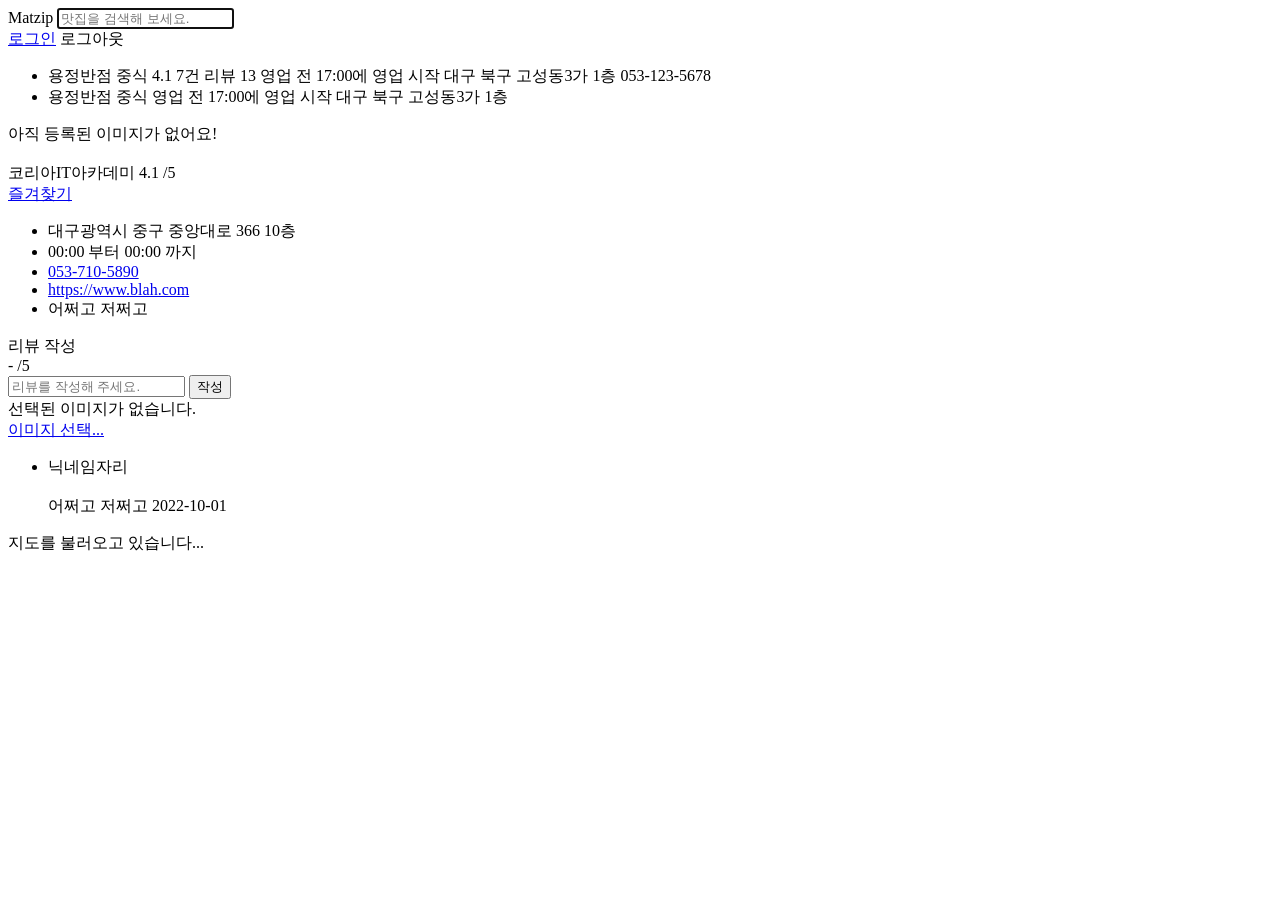
==== src/main/resources/templates/home/index.html @ 4b003e04 "01.26" ====
<!DOCTYPE html>
<html lang="ko" xmlns:th="http://www.thymeleaf.org">
<head>
    <meta charset="UTF-8">
    <meta name="viewport" content="width=device-width, user-scalable=no, initial-scale=1.0, maximum-scale=1.0, minimum-scale=1.0">
    <meta http-equiv="X-UA-Compatible" content="ie=edge">
    <title>맛을 담다. 맛집</title>
    <link rel="stylesheet" th:href="@{/resources/stylesheets/common.css}">
    <link rel="stylesheet" th:href="@{/resources/stylesheets/index.css}">
    <link rel="preconnect" href="https://fonts.googleapis.com">
    <link rel="preconnect" href="https://fonts.gstatic.com" crossorigin>
    <link rel="stylesheet" href="https://fonts.googleapis.com/css2?family=Monoton&display=swap">
    <script src="//dapi.kakao.com/v2/maps/sdk.js?appkey=9664186f3a088389e88d3b2b2cff716d"></script>

    <script type="text/javascript"
            src="//dapi.kakao.com/v2/maps/sdk.js?appkey=77d80544834aa6a31ab1045f2451138f"></script>

    <script src="https://kit.fontawesome.com/46a5a9218e.js" crossorigin="anonymous"></script>
    <script defer th:src="@{/resources/scripts/index.js}"></script>
</head>
<body>
<section class="list-container" id="listContainer">
    <form class="search-form" id="searchForm">
        <span class="title">Matzip</span>
        <label class="label">
            <span hidden>검색어</span>
            <input autofocus class="input" maxlength="100" name="keyword" placeholder="맛집을 검색해 보세요." type="text">
        </label>
        <div class="button-container">
            <a class="button" href="https://kauth.kakao.com/oauth/authorize?client_id=c2204b6ef796ea3923e04483a8e6a9c5&redirect_uri=http://localhost:8080/member/kakao&response_type=code" id="loginButton" target="_blank" th:if="${session.user == null}">로그인</a>
            <a class="button" id="logoutButton"
               th:href="@{'/member/logout'}"
               th:if="${session.user != null}">로그아웃</a>
        </div>
    </form>
    <ul class="list" id="list">
        <li class="item">
            <span class="info">
                <span class="name-container">
                    <span class="name">용정반점</span>
                    <span class="category">중식</span>
                </span>
                <span class="rating-container">
                    <span class="star-container">
                        <i class="star filled fa-solid fa-star"></i>
                        <i class="star filled fa-solid fa-star"></i>
                        <i class="star filled fa-solid fa-star"></i>
                        <i class="star filled fa-solid fa-star"></i>
                        <i class="star fa-solid fa-star"></i>
                    </span>
                    <span class="score">4.1</span>
                    <span class="count">7건</span>
                    <span class="review-count">리뷰 13</span>
                </span>
                <span class="open-container">
                    <span class="working">영업 전</span>
                    <span class="hour">17:00에 영업 시작</span>
                </span>
                <span class="address">대구 북구 고성동3가 1층</span>
                <span class="contact">053-123-5678</span>
            </span>
            <img alt="" class="image" src="">
        </li>
        <li class="item">
            <span class="info">
                <span class="name-container">
                    <span class="name">용정반점</span>
                    <span class="category">중식</span>
                </span>
                <span class="open-container">
                    <span class="working">영업 전</span>
                    <span class="hour">17:00에 영업 시작</span>
                </span>
                <span class="address">대구 북구 고성동3가 1층</span>
            </span>
            <img alt="" class="image" src="">
        </li>
    </ul>
</section>
<section class="detail-container" id="detailContainer">
    <div class="title-container">
        <span class="title" rel="title"></span>
        <a class="close-button" href="#" rel="closeButton">
            <i class="icon fa-solid fa-x"></i>
        </a>
    </div>
    <div class="image-container" rel="imageContainer">
        <div class="no-image">
            <i class="icon fa-solid fa-circle-exclamation"></i>
            <span class="text">아직 등록된 이미지가 없어요!</span>
        </div>
        <img alt="" class="image" src="https://w.namu.la/s/[base64]">
        <img alt="" class="image" src="http://www.bhc.co.kr/upload/bhc/menu/410x271_view_%EC%B9%98%ED%90%81%EB%8B%B9%ED%95%9C%EB%A7%88%EB%A6%AC(0).png">
        <img alt="" class="image" src="https://upload.wikimedia.org/wikipedia/commons/2/20/Korean_fried_chicken_3_banban.jpg">
        <img alt="" class="image" src="https://pelicana.co.kr/resources/images/menu/best_menu02_200824.jpg">
        <img alt="" class="image" src="https://image.homeplus.kr/td/3ee1f258-4c96-4da3-a6de-5431071f4c8a">
        <img alt="" class="image" src="https://image.homeplus.kr/td/d904521d-7cc7-455c-b9cd-942b5a689376">
        <img alt="" class="image" src="https://recipe1.ezmember.co.kr/cache/recipe/2019/09/10/301536dadeb4d950792026d7e3eafb441.jpg">
        <img alt="" class="image" src="https://www.codd.co.kr/data/file/tl_product01/thumb-2033686334_UMxL0Ryr_c342ef5b42fe8a3d8bdf87774b0e49330b43f740_493x665.png">
        <img alt="" class="image" src="https://folkency.nfm.go.kr/upload/img/20190305/20190305125501_t_.jpg">
        <img alt="" class="image" src="https://img-cf.kurly.com/shop/data/goodsview/20201109/gv40000133263_1.jpg">
        <img alt="" class="image" src="https://www.newiki.net/w/images/thumb/f/f4/Deep_fried_chicken_pelicana.jpg/450px-Deep_fried_chicken_pelicana.jpg">
        <img alt="" class="image" src="https://t1.daumcdn.net/cfile/tistory/2403BA485896A5C829">
    </div>
    <div class="rate-container">
        <span class="title" rel="title">코리아IT아카데미</span>
        <span class="star-container">
            <i class="icon fa-solid fa-star"></i>
            <span class="score" rel="score">4.1</span>
            <span class="full-score">/5</span>
        </span>
        <div class="button-container">
            <a class="button" href="#" rel="favoriteButton">
                <i class="icon fa-solid fa-star"></i>
                <span class="text">즐겨찾기</span>
            </a>
        </div>
    </div>
    <ul class="info-container">
        <li class="item">
            <i class="icon fa-solid fa-location-dot"></i>
            <span class="text" rel="addressText">대구광역시 중구 중앙대로 366 10층</span>
        </li>
        <li class="item">
            <i class="icon fa-solid fa-clock"></i>
            <span class="text" rel="openText">00:00 부터 00:00 까지</span>
        </li>
        <li class="item">
            <i class="icon fa-solid fa-phone"></i>
            <span class="text">
                <a class="link" href="tel:053-710-5890" rel="contactText">053-710-5890</a>
            </span>
        </li>
        <li class="item">
            <i class="icon fa-solid fa-house-chimney"></i>
            <span class="text">
                <a class="link" href="https://www.blah.com" rel="homepageText">https://www.blah.com</a>
            </span>
        </li>
        <li class="item">
            <i class="icon fa-solid fa-circle-info"></i>
            <span class="text" rel="descriptionText">어쩌고 저쩌고</span>
        </li>
    </ul>
    <form class="review-form" id="reviewForm">
        <input name="placeIndex" type="hidden">
        <input name="score" type="hidden" value="0">
        <input hidden multiple accept="image/*" name="images" type="file">
        <span class="title">리뷰 작성</span>
        <div class="score-container">
            <span class="score" rel="score">-</span>
            <span class="full-score">/5</span>
            <div class="star-container" rel="starContainer">
                <i class="star fa-solid fa-star"></i>
                <i class="star fa-solid fa-star"></i>
                <i class="star fa-solid fa-star"></i>
                <i class="star fa-solid fa-star"></i>
                <i class="star fa-solid fa-star"></i>
            </div>
        </div>
        <div class="content-container">
            <label class="label">
                <span hidden>리뷰 내용</span>
                <input class="input" maxlength="100" name="content" placeholder="리뷰를 작성해 주세요." type="text">
            </label>
            <input class="submit-button" type="submit" value="작성">
        </div>
        <div class="image-container" rel="imageContainer">
            <div class="no-image" rel="noImage">선택된 이미지가 없습니다.</div>
        </div>
        <a class="image-select-button" href="#" rel="imageSelectButton">이미지 선택...</a>
    </form>
    <ul class="review-container" rel="reviewContainer">
        <li class="item">
            <span class="nickname" rel="nickname">닉네임자리</span>
            <div class="image-container" rel="imageContainer">
                <img alt="" class="image" src="https://w.namu.la/s/[base64]">
                <img alt="" class="image" src="https://upload.wikimedia.org/wikipedia/commons/thumb/d/d3/Supreme_pizza.jpg/800px-Supreme_pizza.jpg">
                <img alt="" class="image" src="https://w.namu.la/s/015965f5dfb5fe31da575f4854d36b4aa29cce64e24d27b9f51b76490dddbf7457190f6f77b5fc69dd65eeee8a8e1cd0bc5ad39e6cfa16efdbc7909eef3305cd8bcdc97a4a6d4d6e12ce536c2a7d70c1c0c03d5474e3db334284f2ee76172e82">
                <img alt="" class="image" src="https://img.hankyung.com/photo/202108/99.26501439.1-1200x.jpg">
            </div>
            <span class="content" rel="content">어쩌고 저쩌고</span>
            <span class="date" rel="date">2022-10-01</span>
        </li>
    </ul>
</section>
<section class="map-container" id="mapContainer">
    <div class="cover">지도를 불러오고 있습니다...</div>
</section>
<div class="login-container" id="loginContainer"></div>
</body>
</html>
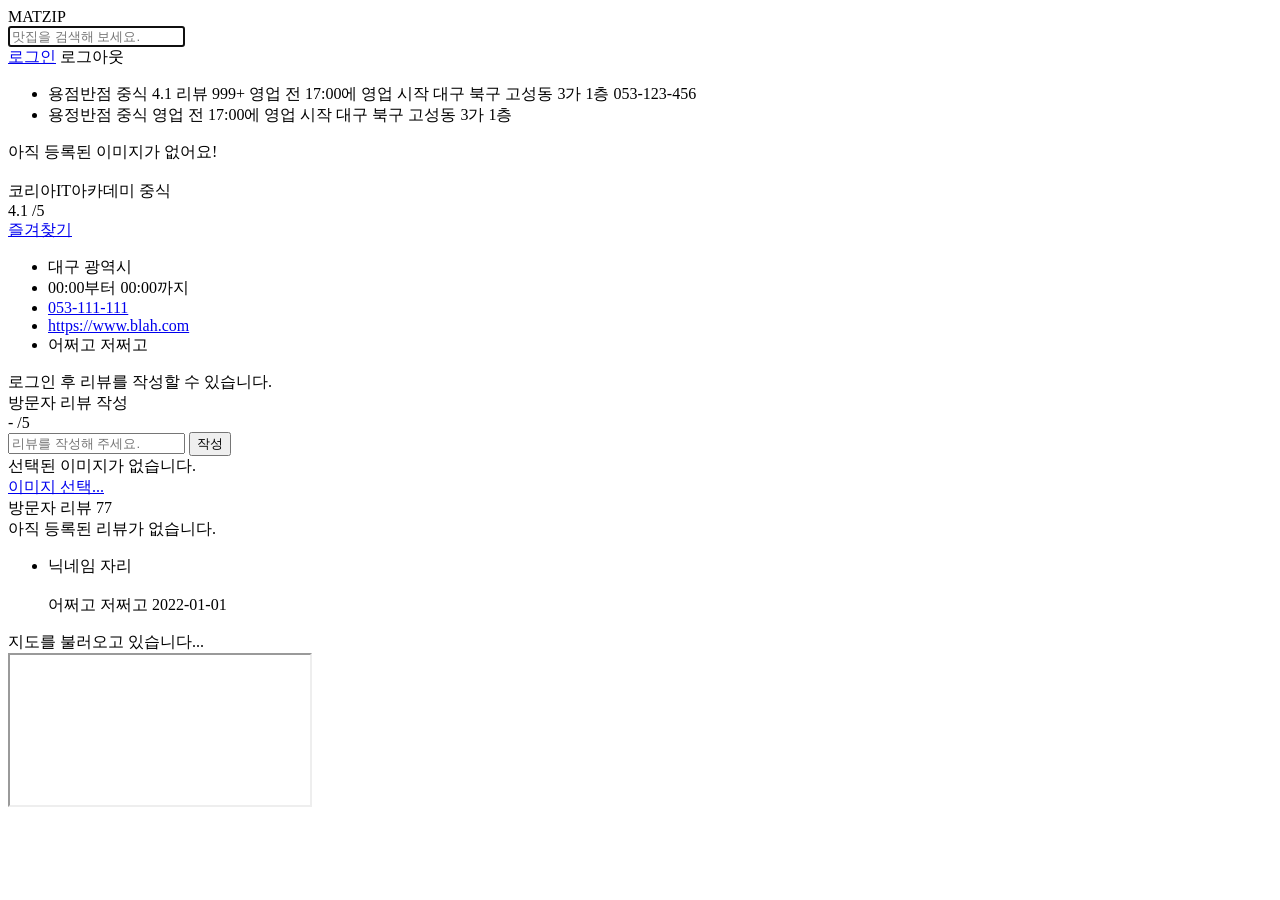
==== commit e2de61e3: "리뷰 불러오기 해결, 리뷰 수 땡겨오기 등 수정" ====
--- a/src/main/resources/templates/home/index.html
+++ b/src/main/resources/templates/home/index.html
@@ -1,77 +1,79 @@
-<!DOCTYPE html>
+<!doctype html>
 <html lang="ko" xmlns:th="http://www.thymeleaf.org">
 <head>
     <meta charset="UTF-8">
-    <meta name="viewport" content="width=device-width, user-scalable=no, initial-scale=1.0, maximum-scale=1.0, minimum-scale=1.0">
+    <meta name="viewport"
+          content="width=device-width, user-scalable=no, initial-scale=1.0, maximum-scale=1.0, minimum-scale=1.0">
     <meta http-equiv="X-UA-Compatible" content="ie=edge">
     <title>맛을 담다. 맛집</title>
+    <link rel="stylesheet" th:href="@{/resources/stylesheets/index.css}">
     <link rel="stylesheet" th:href="@{/resources/stylesheets/common.css}">
-    <link rel="stylesheet" th:href="@{/resources/stylesheets/index.css}">
-    <link rel="preconnect" href="https://fonts.googleapis.com">
-    <link rel="preconnect" href="https://fonts.gstatic.com" crossorigin>
-    <link rel="stylesheet" href="https://fonts.googleapis.com/css2?family=Monoton&display=swap">
-    <script src="//dapi.kakao.com/v2/maps/sdk.js?appkey=9664186f3a088389e88d3b2b2cff716d"></script>
-
     <script type="text/javascript"
             src="//dapi.kakao.com/v2/maps/sdk.js?appkey=77d80544834aa6a31ab1045f2451138f"></script>
-
-    <script src="https://kit.fontawesome.com/46a5a9218e.js" crossorigin="anonymous"></script>
     <script defer th:src="@{/resources/scripts/index.js}"></script>
+    <script src="https://kit.fontawesome.com/282afddd53.js" crossorigin="anonymous"></script>
 </head>
 <body>
 <section class="list-container" id="listContainer">
+
     <form class="search-form" id="searchForm">
-        <span class="title">Matzip</span>
+        <span class="title">MATZIP</span>
         <label class="label">
             <span hidden>검색어</span>
-            <input autofocus class="input" maxlength="100" name="keyword" placeholder="맛집을 검색해 보세요." type="text">
+            <div class="search-box">
+                <i class="icon fa-solid fa-magnifying-glass"></i>
+                <input autofocus class="input" maxlength="100" name="keyword" placeholder="맛집을 검색해 보세요." type="text">
+            </div>
+
         </label>
         <div class="button-container">
             <a class="button" href="https://kauth.kakao.com/oauth/authorize?client_id=c2204b6ef796ea3923e04483a8e6a9c5&redirect_uri=http://localhost:8080/member/kakao&response_type=code" id="loginButton" target="_blank" th:if="${session.user == null}">로그인</a>
-            <a class="button" id="logoutButton"
-               th:href="@{'/member/logout'}"
-               th:if="${session.user != null}">로그아웃</a>
+
+            <a class="button" th:href="@{/member/logout}" id="logoutButton" th:if = "${session.user!=null}">로그아웃</a>
         </div>
     </form>
+
     <ul class="list" id="list">
+        <li class="item">
+            <span class="info">
+                <span class="name-container">
+                    <span class="name">용점반점</span>
+                    <span class="category">중식</span>
+                </span>
+                <span class="rating-container">
+                    <span class="star-container">
+                        <i class="star filled fa-solid fa-star"></i>
+                        <i class="star filled fa-solid fa-star"></i>
+                        <i class="star filled fa-solid fa-star"></i>
+                        <i class="star filled fa-solid fa-star"></i>
+                        <i class="star fa-solid fa-star"></i>
+                    </span>
+                    <span class="score">4.1</span>
+<!--                    <span class="count">7건</span>-->
+                    <span class="review-count">리뷰 999+</span>
+                </span>
+
+                <!--/*@thymesVar id="place" type="dev.cocoya.matzip.entities.data.PlaceEntity"*/-->
+                <span class="open-container" th:each="places : ${place}">
+                    <span class="working">영업 전</span>
+                    <span class="hour">17:00에 영업 시작</span>
+                </span>
+                <span class="address-container">대구 북구 고성동 3가 1층</span>
+                <span class="contact">053-123-456</span>
+            </span>
+            <img alt="" class="image" src="">
+        </li>
         <li class="item">
             <span class="info">
                 <span class="name-container">
                     <span class="name">용정반점</span>
                     <span class="category">중식</span>
                 </span>
-                <span class="rating-container">
-                    <span class="star-container">
-                        <i class="star filled fa-solid fa-star"></i>
-                        <i class="star filled fa-solid fa-star"></i>
-                        <i class="star filled fa-solid fa-star"></i>
-                        <i class="star filled fa-solid fa-star"></i>
-                        <i class="star fa-solid fa-star"></i>
-                    </span>
-                    <span class="score">4.1</span>
-                    <span class="count">7건</span>
-                    <span class="review-count">리뷰 13</span>
-                </span>
                 <span class="open-container">
                     <span class="working">영업 전</span>
                     <span class="hour">17:00에 영업 시작</span>
-                </span>
-                <span class="address">대구 북구 고성동3가 1층</span>
-                <span class="contact">053-123-5678</span>
-            </span>
-            <img alt="" class="image" src="">
-        </li>
-        <li class="item">
-            <span class="info">
-                <span class="name-container">
-                    <span class="name">용정반점</span>
-                    <span class="category">중식</span>
-                </span>
-                <span class="open-container">
-                    <span class="working">영업 전</span>
-                    <span class="hour">17:00에 영업 시작</span>
-                </span>
-                <span class="address">대구 북구 고성동3가 1층</span>
+            </span>
+                <span class="address-container">대구 북구 고성동 3가 1층</span>
             </span>
             <img alt="" class="image" src="">
         </li>
@@ -84,26 +86,31 @@
             <i class="icon fa-solid fa-x"></i>
         </a>
     </div>
+
     <div class="image-container" rel="imageContainer">
         <div class="no-image">
             <i class="icon fa-solid fa-circle-exclamation"></i>
             <span class="text">아직 등록된 이미지가 없어요!</span>
         </div>
-        <img alt="" class="image" src="https://w.namu.la/s/[base64]">
-        <img alt="" class="image" src="http://www.bhc.co.kr/upload/bhc/menu/410x271_view_%EC%B9%98%ED%90%81%EB%8B%B9%ED%95%9C%EB%A7%88%EB%A6%AC(0).png">
-        <img alt="" class="image" src="https://upload.wikimedia.org/wikipedia/commons/2/20/Korean_fried_chicken_3_banban.jpg">
-        <img alt="" class="image" src="https://pelicana.co.kr/resources/images/menu/best_menu02_200824.jpg">
-        <img alt="" class="image" src="https://image.homeplus.kr/td/3ee1f258-4c96-4da3-a6de-5431071f4c8a">
-        <img alt="" class="image" src="https://image.homeplus.kr/td/d904521d-7cc7-455c-b9cd-942b5a689376">
-        <img alt="" class="image" src="https://recipe1.ezmember.co.kr/cache/recipe/2019/09/10/301536dadeb4d950792026d7e3eafb441.jpg">
-        <img alt="" class="image" src="https://www.codd.co.kr/data/file/tl_product01/thumb-2033686334_UMxL0Ryr_c342ef5b42fe8a3d8bdf87774b0e49330b43f740_493x665.png">
-        <img alt="" class="image" src="https://folkency.nfm.go.kr/upload/img/20190305/20190305125501_t_.jpg">
-        <img alt="" class="image" src="https://img-cf.kurly.com/shop/data/goodsview/20201109/gv40000133263_1.jpg">
-        <img alt="" class="image" src="https://www.newiki.net/w/images/thumb/f/f4/Deep_fried_chicken_pelicana.jpg/450px-Deep_fried_chicken_pelicana.jpg">
-        <img alt="" class="image" src="https://t1.daumcdn.net/cfile/tistory/2403BA485896A5C829">
-    </div>
+        <img alt="" src="http://www.bhc.co.kr/upload/bhc/menu/410x271_view_%EC%B9%98%ED%90%81%EB%8B%B9%ED%95%9C%EB%A7%88%EB%A6%AC(0).png" class="image">
+        <img alt="" src="https://upload.wikimedia.org/wikipedia/commons/2/20/Korean_fried_chicken_3_banban.jpg" class="image">
+        <img alt="" src="https://image.edaily.co.kr/images/Photo/files/NP/S/2022/06/PS22061500966.jpg" class="image">
+        <img alt="" src="https://t1.daumcdn.net/cfile/tistory/2403BA485896A5C829" class="image">
+        <img alt="" src="https://img.seoul.co.kr/img/upload/2021/11/12/SSI_20211112030226.jpg" class="image">
+        <img alt="" src="https://pds.joongang.co.kr/news/component/htmlphoto_mmdata/202201/15/780fb38c-2b17-4f3f-9294-b6cdaa4d6869.jpg" class="image">
+        <img alt="" src="https://img.hankyung.com/photo/202206/01.30401212.1.jpg" class="image">
+        <img alt="" src="https://img.khan.co.kr/news/2021/05/09/l_2021051001000864600073041.jpg" class="image">
+        <img alt="" src="https://thumb.mt.co.kr/06/2022/07/2022071713225256537_1.jpg/dims/optimize/" class="image">
+        <img alt="" src="http://www.bhc.co.kr/upload/bhc/menu/%EB%BF%8C%EB%A7%81%ED%81%B4_410x271.png" class="image">
+        <img alt="" src="https://vegefeed.wisacdn.com/_data/product/goods/20/10/41/1000000112//4c94428ffac2ea1fd697345a2b2fdc43.jpg" class="image">
+        <img alt="" src="https://img.hankyung.com/photo/202111/02.28075433.1-1200x.jpg" class="image">
+    </div>
+
     <div class="rate-container">
-        <span class="title" rel="title">코리아IT아카데미</span>
+        <div class="sub-title">
+            <span class="title" rel="title">코리아IT아카데미</span>
+            <span class="category" rel="category">중식</span>
+        </div>
         <span class="star-container">
             <i class="icon fa-solid fa-star"></i>
             <span class="score" rel="score">4.1</span>
@@ -115,92 +122,101 @@
                 <span class="text">즐겨찾기</span>
             </a>
         </div>
-    </div>
+
+    </div>
+
     <ul class="info-container">
         <li class="item">
             <i class="icon fa-solid fa-location-dot"></i>
-            <span class="text" rel="addressText">대구광역시 중구 중앙대로 366 10층</span>
+            <span class="text" rel="addressText">대구 광역시</span>
+
         </li>
         <li class="item">
             <i class="icon fa-solid fa-clock"></i>
-            <span class="text" rel="openText">00:00 부터 00:00 까지</span>
-        </li>
-        <li class="item">
-            <i class="icon fa-solid fa-phone"></i>
+            <span class="text" rel="openText">00:00부터 00:00까지</span>
+        </li>
+        <li class="item">
+            <i class="icon fa-solid fa-mobile-screen-button"></i>
+            <span class="text" >
+                <a class="link" href="tel:053-111-111" rel="contactText">053-111-111</a>
+            </span>
+        </li>
+        <li class="item">
+            <i class="icon fa-solid fa-house"></i>
             <span class="text">
-                <a class="link" href="tel:053-710-5890" rel="contactText">053-710-5890</a>
-            </span>
-        </li>
-        <li class="item">
-            <i class="icon fa-solid fa-house-chimney"></i>
-            <span class="text">
-                <a class="link" href="https://www.blah.com" rel="homepageText">https://www.blah.com</a>
+                <a class="link homePage" href="https://www.blah.com" rel="homepageText">https://www.blah.com</a>
             </span>
         </li>
         <li class="item">
             <i class="icon fa-solid fa-circle-info"></i>
-            <span class="text" rel="descriptionText">어쩌고 저쩌고</span>
+            <span class="text" rel="descriptionText" >어쩌고 저쩌고</span>
         </li>
     </ul>
-    <form class="review-form" id="reviewForm">
+
+    <div class="review-unsigned" th:if="${session.user == null}">
+        로그인 후 리뷰를 작성할 수 있습니다.
+    </div>
+
+    <form class="review-form" id="reviewForm" th:if="${session.user != null}">
         <input name="placeIndex" type="hidden">
         <input name="score" type="hidden" value="0">
         <input hidden multiple accept="image/*" name="images" type="file">
-        <span class="title">리뷰 작성</span>
+        <span class="title">방문자 리뷰 작성</span>
         <div class="score-container">
             <span class="score" rel="score">-</span>
             <span class="full-score">/5</span>
             <div class="star-container" rel="starContainer">
-                <i class="star fa-solid fa-star"></i>
-                <i class="star fa-solid fa-star"></i>
-                <i class="star fa-solid fa-star"></i>
-                <i class="star fa-solid fa-star"></i>
-                <i class="star fa-solid fa-star"></i>
+                <i class="star filled fa-solid fa-star"></i>
+                <i class="star filled fa-solid fa-star"></i>
+                <i class="star filled fa-solid fa-star"></i>
+                <i class="star filled fa-solid fa-star"></i>
+                <i class="star filled fa-solid fa-star"></i>
             </div>
         </div>
         <div class="content-container">
             <label class="label">
-                <span hidden>리뷰 내용</span>
+                <span hidden>리뷰내용</span>
                 <input class="input" maxlength="100" name="content" placeholder="리뷰를 작성해 주세요." type="text">
             </label>
-            <input class="submit-button" type="submit" value="작성">
+            <input class="submit-button" type="submit" rel="submitButton" value="작성">
         </div>
         <div class="image-container" rel="imageContainer">
             <div class="no-image" rel="noImage">선택된 이미지가 없습니다.</div>
         </div>
+
         <a class="image-select-button" href="#" rel="imageSelectButton">이미지 선택...</a>
     </form>
+    <div class="review-title-container">
+        <span class="title">방문자 리뷰</span>
+        <span class="title-review-count" rel="titleReviewCount">77</span>
+    </div>
+
+    <span class="review-exist" rel="reviewExist">
+        아직 등록된 리뷰가 없습니다.
+    </span>
+
     <ul class="review-container" rel="reviewContainer">
         <li class="item">
-            <span class="nickname" rel="nickname">닉네임자리</span>
+            <span class="nickname" rel="nickname">닉네임 자리</span>
             <div class="image-container" rel="imageContainer">
-                <img alt="" class="image" src="https://w.namu.la/s/[base64]">
-                <img alt="" class="image" src="https://upload.wikimedia.org/wikipedia/commons/thumb/d/d3/Supreme_pizza.jpg/800px-Supreme_pizza.jpg">
-                <img alt="" class="image" src="https://w.namu.la/s/015965f5dfb5fe31da575f4854d36b4aa29cce64e24d27b9f51b76490dddbf7457190f6f77b5fc69dd65eeee8a8e1cd0bc5ad39e6cfa16efdbc7909eef3305cd8bcdc97a4a6d4d6e12ce536c2a7d70c1c0c03d5474e3db334284f2ee76172e82">
-                <img alt="" class="image" src="https://img.hankyung.com/photo/202108/99.26501439.1-1200x.jpg">
+                <img alt="" class="image" src="https://cdn.dominos.co.kr/admin/upload/goods/20200311_x8StB1t3.jpg" >
+                <img alt="" class="image" src="https://i.ytimg.com/vi/X6VrQZhr5hQ/maxresdefault.jpg" >
+                <img alt="" class="image" src="http://m.honestpizzalife.com/web/product/big/202112/6397fd59b2199ee7635df4328ead3d72.jpg" >
+                <img alt="" class="image" src="https://image.newdaily.co.kr/site/data/img/2022/02/24/2022022400156_0.jpg" >
             </div>
             <span class="content" rel="content">어쩌고 저쩌고</span>
-            <span class="date" rel="date">2022-10-01</span>
+            <span class="date" rel="date">2022-01-01</span>
         </li>
     </ul>
 </section>
 <section class="map-container" id="mapContainer">
-    <div class="cover">지도를 불러오고 있습니다...</div>
+    <div class="cover" rel="cover">지도를 불러오고 있습니다...</div>
 </section>
-<div class="login-container" id="loginContainer"></div>
+
+<div class="login-container" id="loginContainer">
+    <iframe class="login-frame" id="loginFrame">
+
+    </iframe>
+</div>
 </body>
-</html>
-
-
-
-
-
-
-
-
-
-
-
-
-
-
+</html>
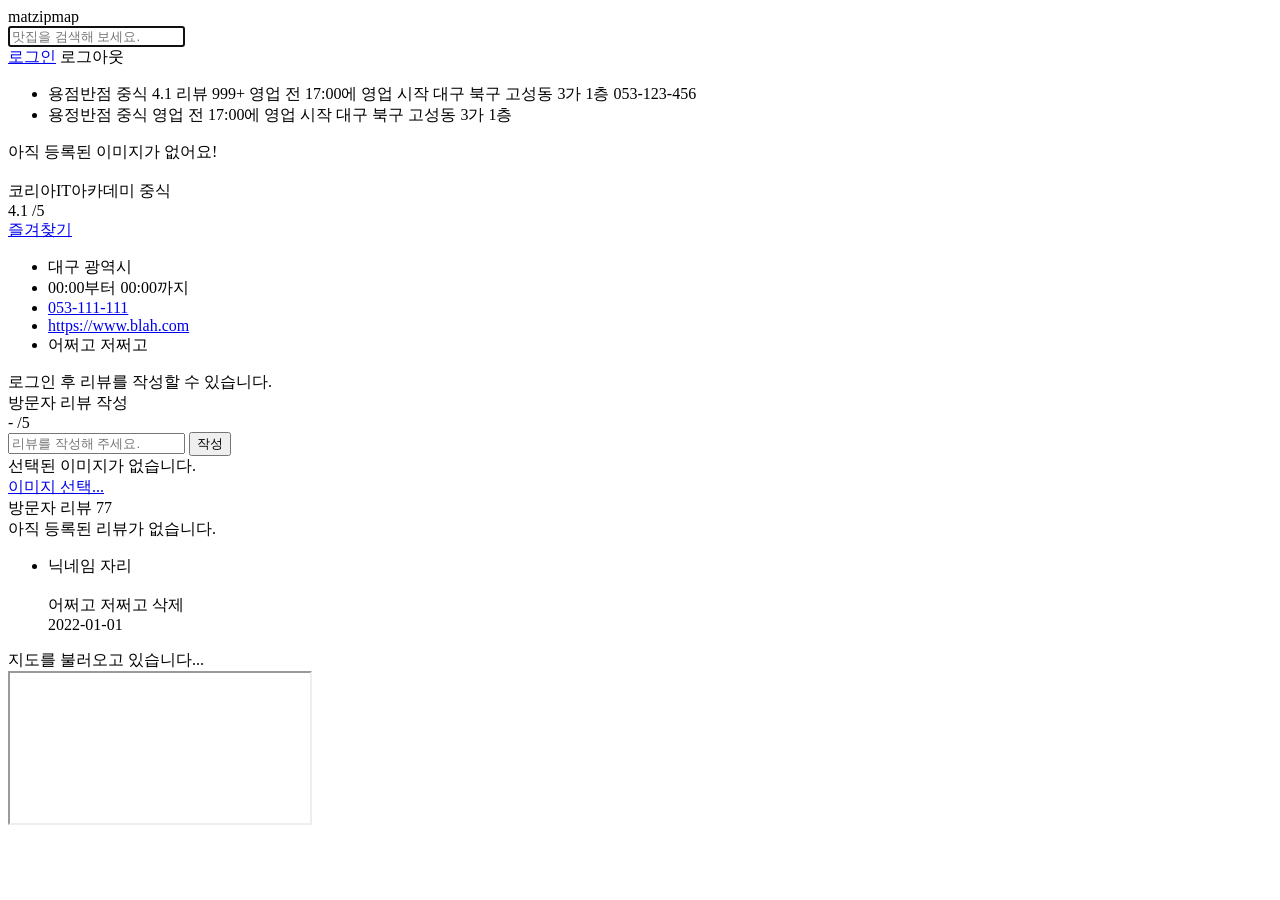
==== commit 3c2a63cf: "02.05 삭제 기능 추가" ====
--- a/src/main/resources/templates/home/index.html
+++ b/src/main/resources/templates/home/index.html
@@ -17,7 +17,7 @@
 <section class="list-container" id="listContainer">
 
     <form class="search-form" id="searchForm">
-        <span class="title">MATZIP</span>
+        <span class="title">matzipmap</span>
         <label class="label">
             <span hidden>검색어</span>
             <div class="search-box">
@@ -92,18 +92,18 @@
             <i class="icon fa-solid fa-circle-exclamation"></i>
             <span class="text">아직 등록된 이미지가 없어요!</span>
         </div>
-        <img alt="" src="http://www.bhc.co.kr/upload/bhc/menu/410x271_view_%EC%B9%98%ED%90%81%EB%8B%B9%ED%95%9C%EB%A7%88%EB%A6%AC(0).png" class="image">
-        <img alt="" src="https://upload.wikimedia.org/wikipedia/commons/2/20/Korean_fried_chicken_3_banban.jpg" class="image">
-        <img alt="" src="https://image.edaily.co.kr/images/Photo/files/NP/S/2022/06/PS22061500966.jpg" class="image">
-        <img alt="" src="https://t1.daumcdn.net/cfile/tistory/2403BA485896A5C829" class="image">
-        <img alt="" src="https://img.seoul.co.kr/img/upload/2021/11/12/SSI_20211112030226.jpg" class="image">
-        <img alt="" src="https://pds.joongang.co.kr/news/component/htmlphoto_mmdata/202201/15/780fb38c-2b17-4f3f-9294-b6cdaa4d6869.jpg" class="image">
-        <img alt="" src="https://img.hankyung.com/photo/202206/01.30401212.1.jpg" class="image">
-        <img alt="" src="https://img.khan.co.kr/news/2021/05/09/l_2021051001000864600073041.jpg" class="image">
-        <img alt="" src="https://thumb.mt.co.kr/06/2022/07/2022071713225256537_1.jpg/dims/optimize/" class="image">
-        <img alt="" src="http://www.bhc.co.kr/upload/bhc/menu/%EB%BF%8C%EB%A7%81%ED%81%B4_410x271.png" class="image">
-        <img alt="" src="https://vegefeed.wisacdn.com/_data/product/goods/20/10/41/1000000112//4c94428ffac2ea1fd697345a2b2fdc43.jpg" class="image">
-        <img alt="" src="https://img.hankyung.com/photo/202111/02.28075433.1-1200x.jpg" class="image">
+        <img alt="" src="http://www.bhc.co.kr/upload/bhc/menu/410x271_view_%EC%B9%98%ED%90%81%EB%8B%B9%ED%95%9C%EB%A7%88%EB%A6%AC(0).png" class="image" rel="detailImage">
+<!--        <img alt="" src="https://upload.wikimedia.org/wikipedia/commons/2/20/Korean_fried_chicken_3_banban.jpg" class="image" rel="detailImage">-->
+<!--        <img alt="" src="https://image.edaily.co.kr/images/Photo/files/NP/S/2022/06/PS22061500966.jpg" class="image" rel="detailImage">-->
+<!--        <img alt="" src="https://t1.daumcdn.net/cfile/tistory/2403BA485896A5C829" class="image" rel="detailImage">-->
+<!--        <img alt="" src="https://img.seoul.co.kr/img/upload/2021/11/12/SSI_20211112030226.jpg" class="image" rel="detailImage">-->
+<!--        <img alt="" src="https://pds.joongang.co.kr/news/component/htmlphoto_mmdata/202201/15/780fb38c-2b17-4f3f-9294-b6cdaa4d6869.jpg" class="image" rel="detailImage">-->
+<!--        <img alt="" src="https://img.hankyung.com/photo/202206/01.30401212.1.jpg" class="image" rel="detailImage">-->
+<!--        <img alt="" src="https://img.khan.co.kr/news/2021/05/09/l_2021051001000864600073041.jpg" class="image" rel="detailImage">-->
+<!--        <img alt="" src="https://thumb.mt.co.kr/06/2022/07/2022071713225256537_1.jpg/dims/optimize/" class="image" rel="detailImage">-->
+<!--        <img alt="" src="http://www.bhc.co.kr/upload/bhc/menu/%EB%BF%8C%EB%A7%81%ED%81%B4_410x271.png" class="image" rel="detailImage">-->
+<!--        <img alt="" src="https://vegefeed.wisacdn.com/_data/product/goods/20/10/41/1000000112//4c94428ffac2ea1fd697345a2b2fdc43.jpg" class="image" rel="detailImage">-->
+<!--        <img alt="" src="https://img.hankyung.com/photo/202111/02.28075433.1-1200x.jpg" class="image" rel="detailImage">-->
     </div>
 
     <div class="rate-container">
@@ -197,6 +197,7 @@
 
     <ul class="review-container" rel="reviewContainer">
         <li class="item">
+            <input name="reviewIndex" type="hidden">
             <span class="nickname" rel="nickname">닉네임 자리</span>
             <div class="image-container" rel="imageContainer">
                 <img alt="" class="image" src="https://cdn.dominos.co.kr/admin/upload/goods/20200311_x8StB1t3.jpg" >
@@ -204,8 +205,12 @@
                 <img alt="" class="image" src="http://m.honestpizzalife.com/web/product/big/202112/6397fd59b2199ee7635df4328ead3d72.jpg" >
                 <img alt="" class="image" src="https://image.newdaily.co.kr/site/data/img/2022/02/24/2022022400156_0.jpg" >
             </div>
+            <div class="contentDelete">
             <span class="content" rel="content">어쩌고 저쩌고</span>
+            <a class="deleteButton" rel="deleteButton">삭제</a>
+            </div>
             <span class="date" rel="date">2022-01-01</span>
+
         </li>
     </ul>
 </section>
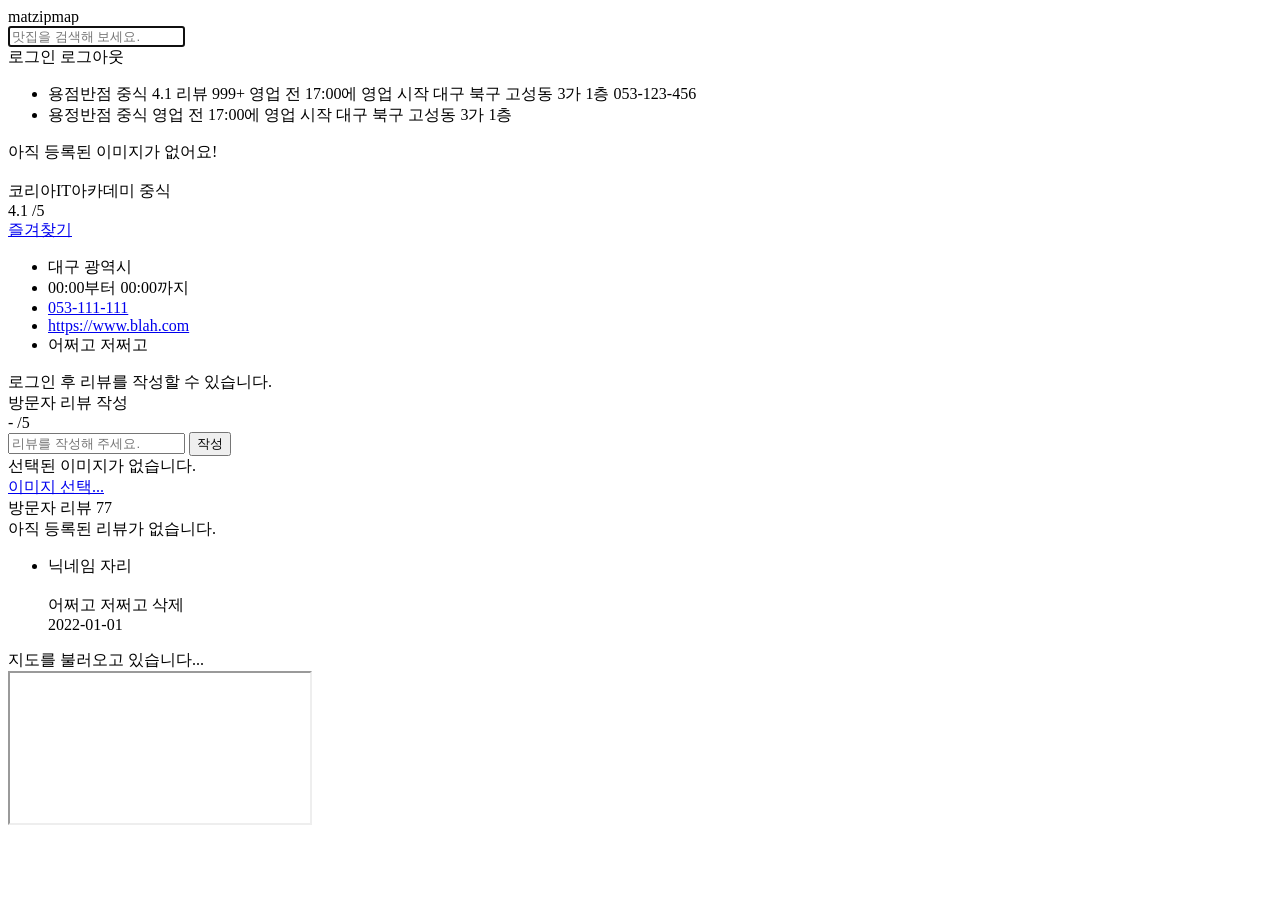
==== commit f7bba5f5: "03.07" ====
--- a/src/main/resources/templates/home/index.html
+++ b/src/main/resources/templates/home/index.html
@@ -27,7 +27,7 @@
 
         </label>
         <div class="button-container">
-            <a class="button" href="https://kauth.kakao.com/oauth/authorize?client_id=c2204b6ef796ea3923e04483a8e6a9c5&redirect_uri=http://localhost:8080/member/kakao&response_type=code" id="loginButton" target="_blank" th:if="${session.user == null}">로그인</a>
+            <a class="button" th:href="@{'https://kauth.kakao.com/oauth/authorize?'(client_id='c2204b6ef796ea3923e04483a8e6a9c5',redirect_uri=(${#request.getScheme()} + '://' + ${#request.getServerName()} + '/member/kakao'), response_type='code')}" id="loginButton" target="_blank" th:if="${session.user == null}">로그인</a>
 
             <a class="button" th:href="@{/member/logout}" id="logoutButton" th:if = "${session.user!=null}">로그아웃</a>
         </div>
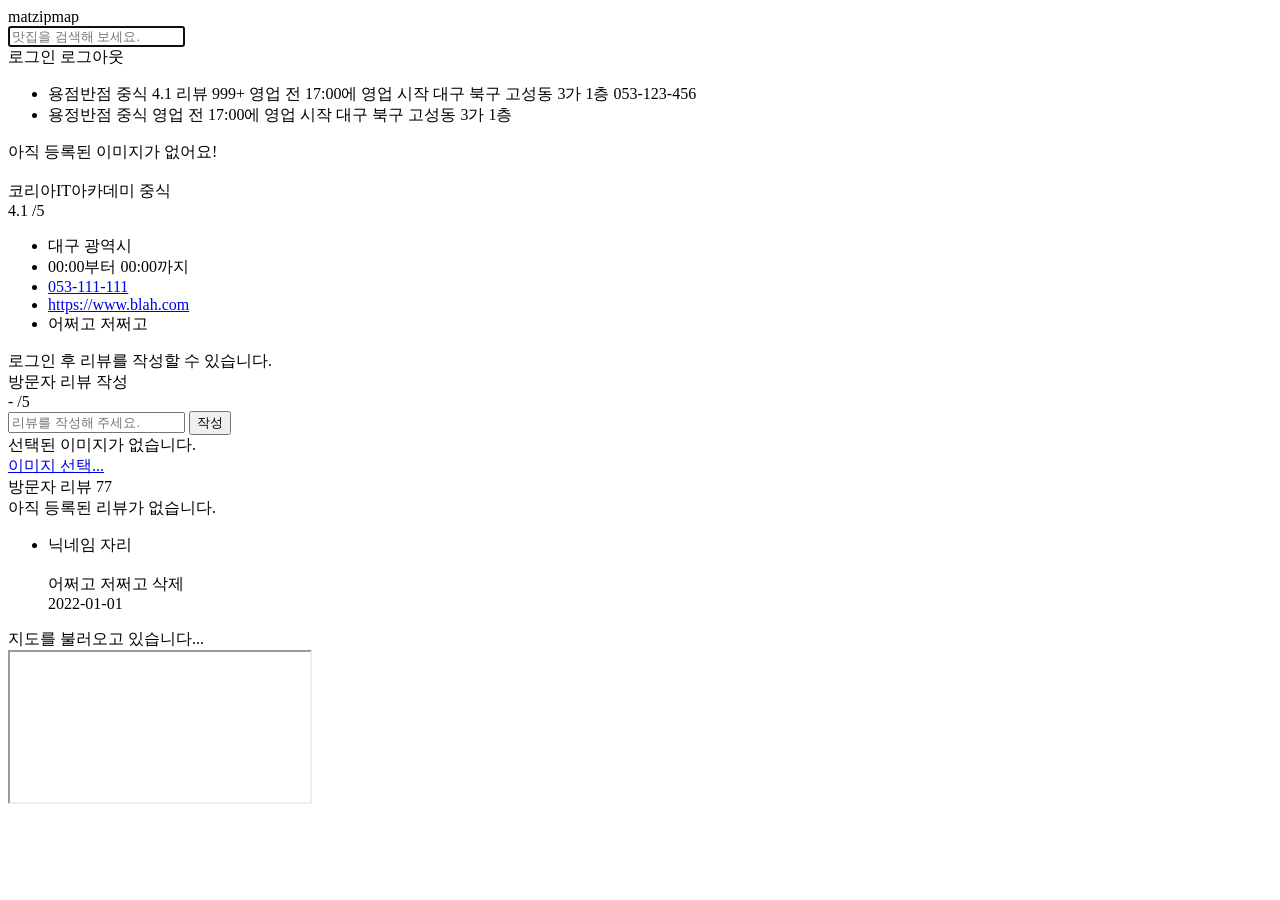
==== commit fa54357c: "03.13 리뷰 별점 추가" ====
--- a/src/main/resources/templates/home/index.html
+++ b/src/main/resources/templates/home/index.html
@@ -5,11 +5,11 @@
     <meta name="viewport"
           content="width=device-width, user-scalable=no, initial-scale=1.0, maximum-scale=1.0, minimum-scale=1.0">
     <meta http-equiv="X-UA-Compatible" content="ie=edge">
-    <title>맛을 담다. 맛집</title>
+    <title>matzipMap</title>
     <link rel="stylesheet" th:href="@{/resources/stylesheets/index.css}">
     <link rel="stylesheet" th:href="@{/resources/stylesheets/common.css}">
     <script type="text/javascript"
-            src="//dapi.kakao.com/v2/maps/sdk.js?appkey=77d80544834aa6a31ab1045f2451138f"></script>
+            src="//dapi.kakao.com/v2/maps/sdk.js?appkey=61b316df4bd0f07a6b1261b6a409fbed"></script>
     <script defer th:src="@{/resources/scripts/index.js}"></script>
     <script src="https://kit.fontawesome.com/282afddd53.js" crossorigin="anonymous"></script>
 </head>
@@ -93,17 +93,7 @@
             <span class="text">아직 등록된 이미지가 없어요!</span>
         </div>
         <img alt="" src="http://www.bhc.co.kr/upload/bhc/menu/410x271_view_%EC%B9%98%ED%90%81%EB%8B%B9%ED%95%9C%EB%A7%88%EB%A6%AC(0).png" class="image" rel="detailImage">
-<!--        <img alt="" src="https://upload.wikimedia.org/wikipedia/commons/2/20/Korean_fried_chicken_3_banban.jpg" class="image" rel="detailImage">-->
-<!--        <img alt="" src="https://image.edaily.co.kr/images/Photo/files/NP/S/2022/06/PS22061500966.jpg" class="image" rel="detailImage">-->
-<!--        <img alt="" src="https://t1.daumcdn.net/cfile/tistory/2403BA485896A5C829" class="image" rel="detailImage">-->
-<!--        <img alt="" src="https://img.seoul.co.kr/img/upload/2021/11/12/SSI_20211112030226.jpg" class="image" rel="detailImage">-->
-<!--        <img alt="" src="https://pds.joongang.co.kr/news/component/htmlphoto_mmdata/202201/15/780fb38c-2b17-4f3f-9294-b6cdaa4d6869.jpg" class="image" rel="detailImage">-->
-<!--        <img alt="" src="https://img.hankyung.com/photo/202206/01.30401212.1.jpg" class="image" rel="detailImage">-->
-<!--        <img alt="" src="https://img.khan.co.kr/news/2021/05/09/l_2021051001000864600073041.jpg" class="image" rel="detailImage">-->
-<!--        <img alt="" src="https://thumb.mt.co.kr/06/2022/07/2022071713225256537_1.jpg/dims/optimize/" class="image" rel="detailImage">-->
-<!--        <img alt="" src="http://www.bhc.co.kr/upload/bhc/menu/%EB%BF%8C%EB%A7%81%ED%81%B4_410x271.png" class="image" rel="detailImage">-->
-<!--        <img alt="" src="https://vegefeed.wisacdn.com/_data/product/goods/20/10/41/1000000112//4c94428ffac2ea1fd697345a2b2fdc43.jpg" class="image" rel="detailImage">-->
-<!--        <img alt="" src="https://img.hankyung.com/photo/202111/02.28075433.1-1200x.jpg" class="image" rel="detailImage">-->
+
     </div>
 
     <div class="rate-container">
@@ -116,12 +106,12 @@
             <span class="score" rel="score">4.1</span>
             <span class="full-score">/5</span>
         </span>
-        <div class="button-container">
-            <a class="button" href="#" rel="favoriteButton">
-                <i class="icon fa-solid fa-star"></i>
-                <span class="text">즐겨찾기</span>
-            </a>
-        </div>
+<!--        <div class="button-container">-->
+<!--            <a class="button" href="#" rel="favoriteButton">-->
+<!--                <i class="icon fa-solid fa-star"></i>-->
+<!--                <span class="text">즐겨찾기</span>-->
+<!--            </a>-->
+<!--        </div>-->
 
     </div>
 
@@ -198,7 +188,17 @@
     <ul class="review-container" rel="reviewContainer">
         <li class="item">
             <input name="reviewIndex" type="hidden">
-            <span class="nickname" rel="nickname">닉네임 자리</span>
+            <div class="top-container">
+                <span class="nickname" rel="nickname">닉네임 자리</span>
+                <div class="star-container" rel="starContainer">
+                    <i class="star filled fa-solid fa-star"></i>
+                    <i class="star filled fa-solid fa-star"></i>
+                    <i class="star filled fa-solid fa-star"></i>
+                    <i class="star filled fa-solid fa-star"></i>
+                    <i class="star filled fa-solid fa-star"></i>
+                </div>
+            </div>
+
             <div class="image-container" rel="imageContainer">
                 <img alt="" class="image" src="https://cdn.dominos.co.kr/admin/upload/goods/20200311_x8StB1t3.jpg" >
                 <img alt="" class="image" src="https://i.ytimg.com/vi/X6VrQZhr5hQ/maxresdefault.jpg" >
